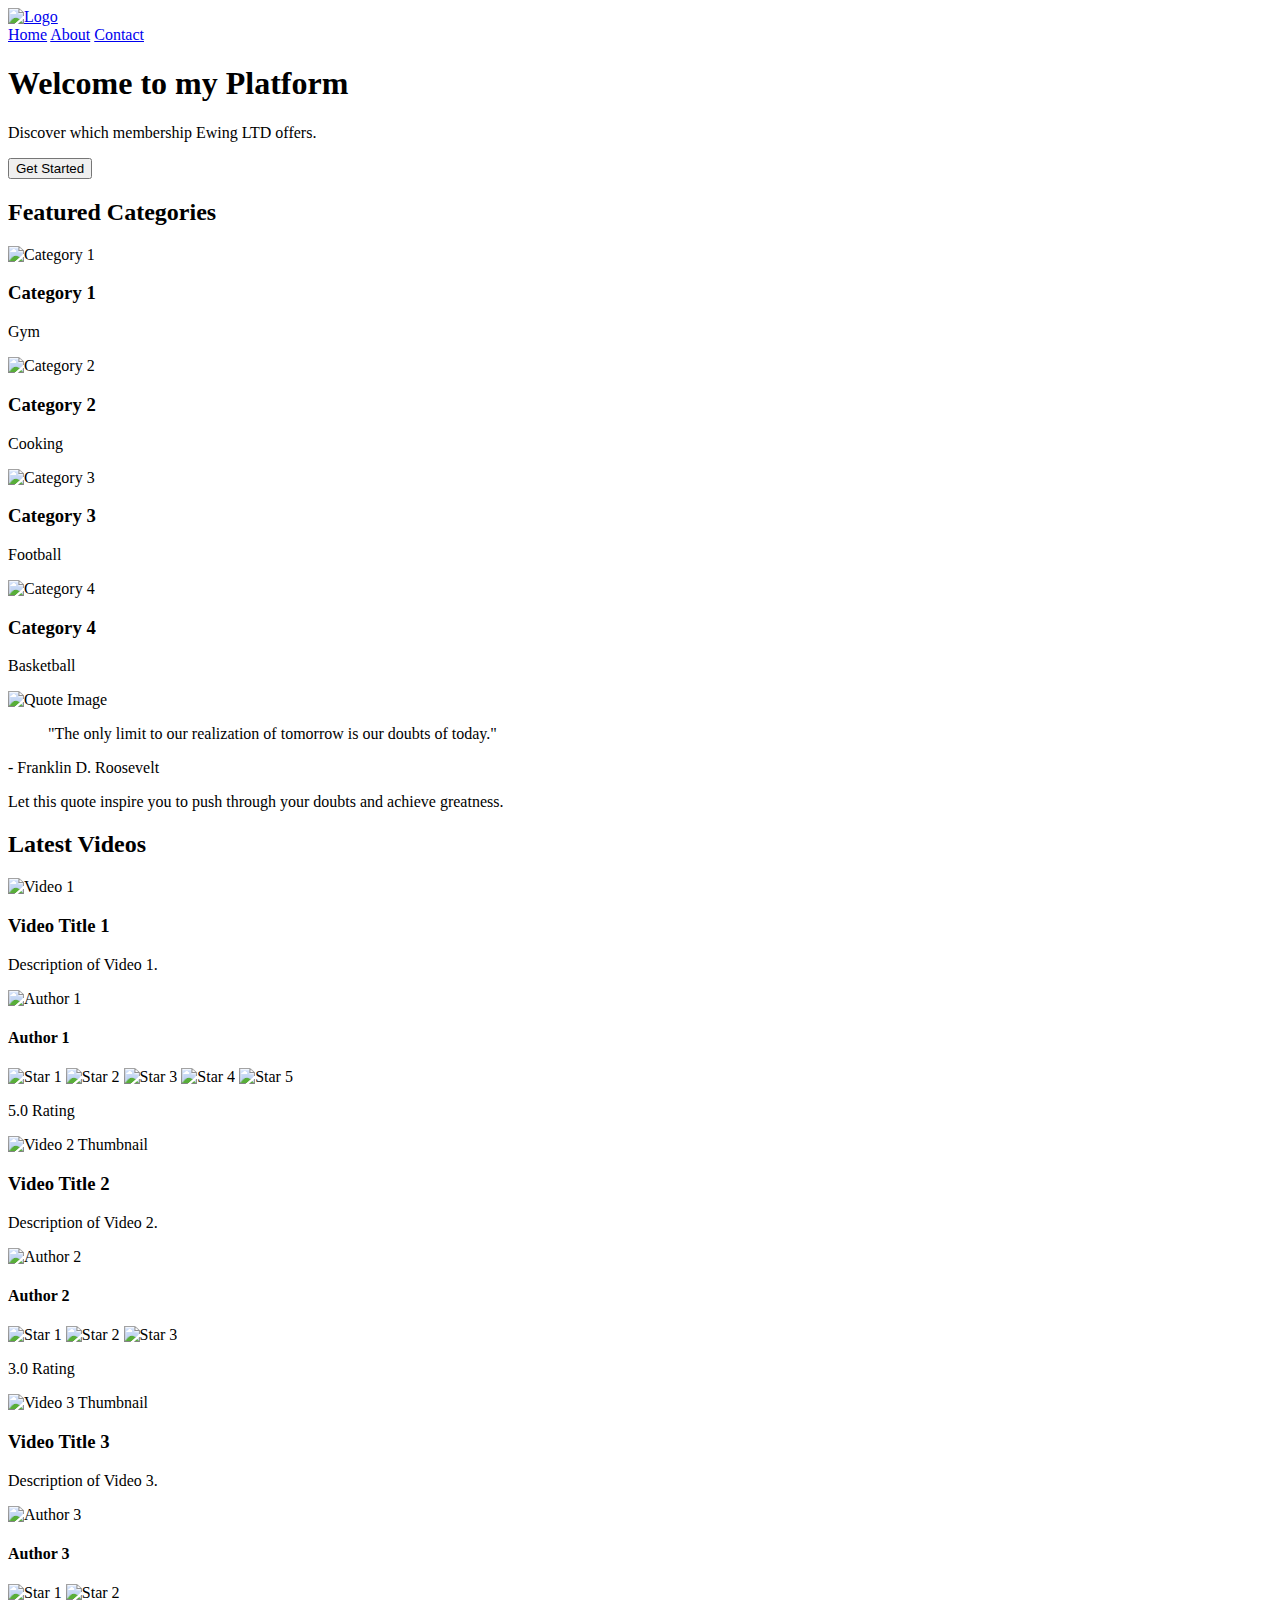
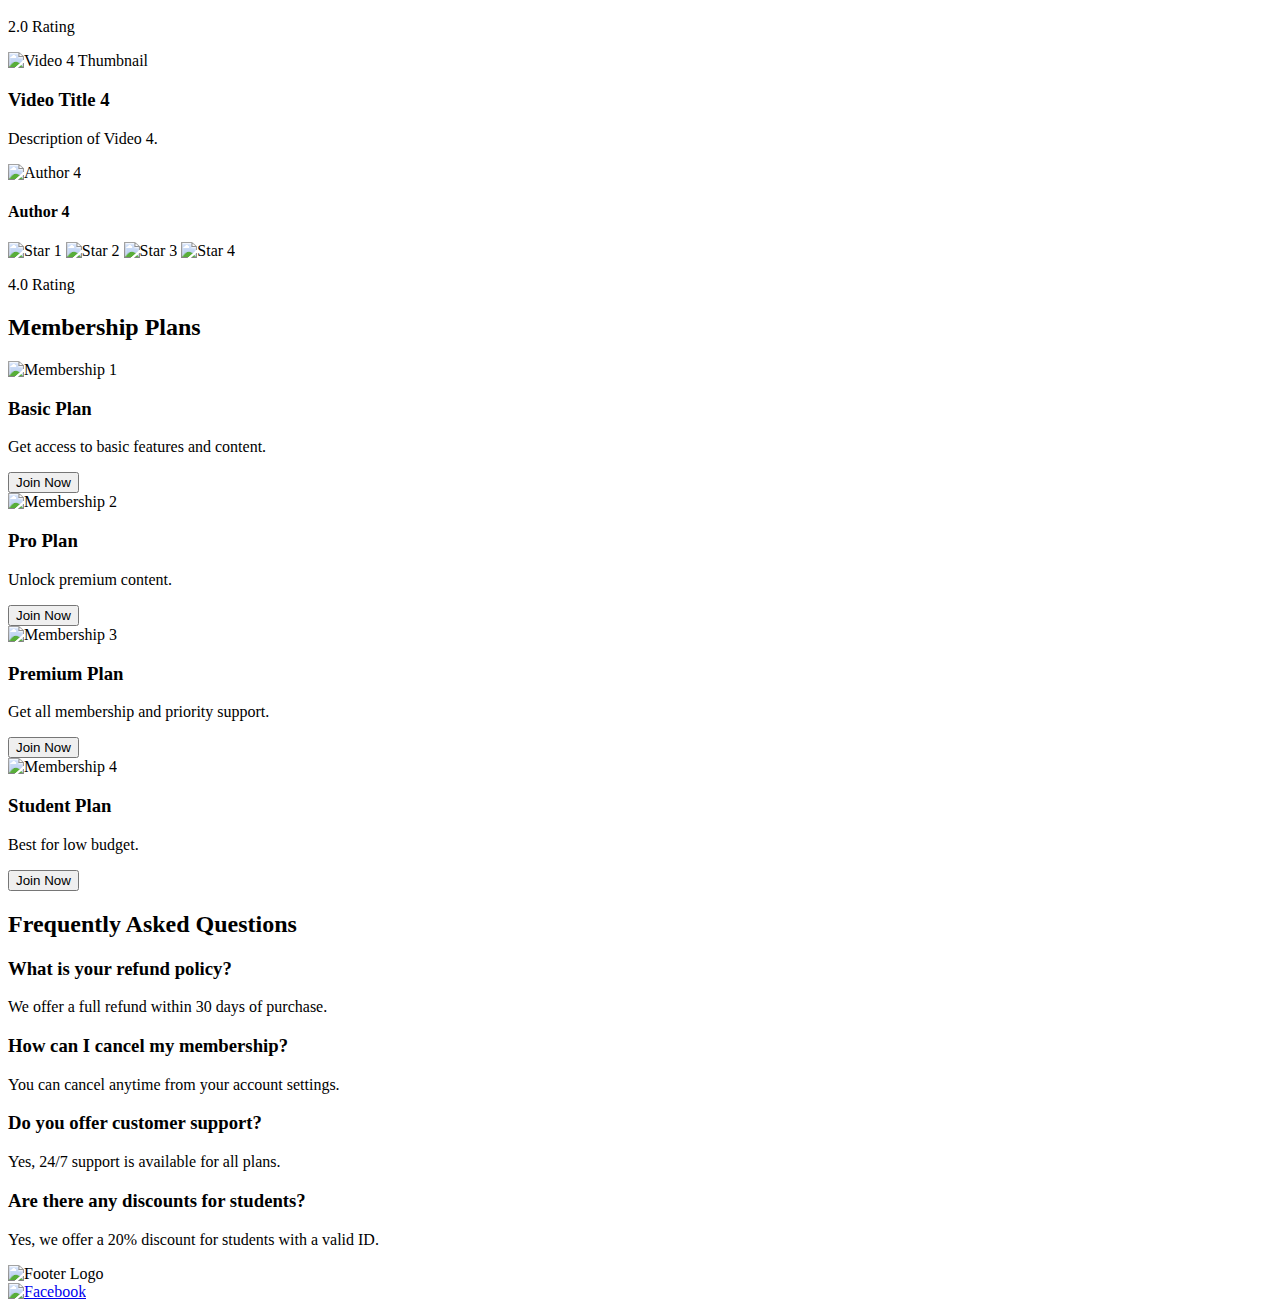
==== css_advanced/index.html @ 74e025eb "index" ====
<!DOCTYPE html>
<html lang="en">

<head>
    <meta charset="UTF-8">
    <meta name="viewport" content="width=device-width, initial-scale=1.0">
    <title>Welcome to Ewing's page</title>
</head>

<body>
    <header>
        <a href="#">
            <img src="https://encrypted-tbn0.gstatic.com/images?q=tbn:ANd9GcTOJxmFpqSl4oueKHBFMKrBIVelD_E6r9y0ew&sd" alt="Logo" width="100" height="50">
        </a>

        <nav>
            <a href="#home">Home</a>
            <a href="#about">About</a>
            <a href="#contact">Contact</a>
        </nav>
    </header>

    <main>
        <section>
            <div>
                <h1>Welcome to my Platform</h1>
                <p>Discover which membership Ewing LTD offers.</p>
                <button>Get Started</button>
            </div>

            <div>
                <h2>Featured Categories</h2>

                <div>
                    <div>
                        <img src="https://livinginkigali.com/wp-content/uploads/2023/03/Gym-life2.jpg" alt="Category 1" width="150" height="100">
                        <h3>Category 1</h3>
                        <p>Gym</p>
                    </div>
                    <div>
                        <img src="https://encrypted-tbn0.gstatic.com/images?q=tbn:ANd9GcQzJUceSlHcO_CMl1lUdNdppVLxpCRKiknT3A&s" alt="Category 2" width="150" height="100">
                        <h3>Category 2</h3>
                        <p>Cooking</p>
                    </div>
                    <div>
                        <img src="https://cdn.britannica.com/51/190751-131-B431C216/soccer-ball-goal.jpg" alt="Category 3" width="150" height="100">
                        <h3>Category 3</h3>
                        <p>Football</p>
                    </div>
                    <div>
                        <img src="https://storage.googleapis.com/pod_public/1300/180358.jpg" alt="Category 4" width="150" height="100">
                        <h3>Category 4</h3>
                        <p>Basketball</p>
                    </div>
                </div>
            </div>
        </section>

        <section>
            <div>
                <img src="https://encrypted-tbn0.gstatic.com/images?q=tbn:ANd9GcQmcXhON9qnjt4qe-uOo6PW7LYr3wgX-nL58Q&s" alt="Quote Image" width="150" height="150">
                <div>
                    <blockquote>
                        "The only limit to our realization of tomorrow is our doubts of today."
                    </blockquote>
                    <p>- Franklin D. Roosevelt</p>
                    <p>Let this quote inspire you to push through your doubts and achieve greatness.</p>
                </div>
            </div>
        </section>

        <section>
            <h2>Latest Videos</h2>

            <div>
                <div>
                    <img src="https://www.techsmith.com/blog/wp-content/uploads/2021/02/video-thumbnails-hero-1.png" alt="Video 1" width="200" height="120">
                    <h3>Video Title 1</h3>
                    <p>Description of Video 1.</p>
                    <div>
                        <img src="https://media.licdn.com/dms/image/D5603AQHRisMBTE_8sw/profile-displayphoto-shrink_200_200/0/1722371065678?e=2147483647&v=beta&t=AKF-f5uX7E6xwgoyepHqdaZ0KCngDwHIbgElplu5ZPk" alt="Author 1" width="50" height="50">
                        <h4>Author 1</h4>
                    </div>
                    <div>
                        <img src="https://t3.ftcdn.net/jpg/01/21/64/88/360_F_121648819_ZQ0tZ6tjLzxim1SG7CQ86raBw4sglCzB.jpg" alt="Star 1" width="20" height="20">
                        <img src="https://t3.ftcdn.net/jpg/01/21/64/88/360_F_121648819_ZQ0tZ6tjLzxim1SG7CQ86raBw4sglCzB.jpg" alt="Star 2" width="20" height="20">
                        <img src="https://t3.ftcdn.net/jpg/01/21/64/88/360_F_121648819_ZQ0tZ6tjLzxim1SG7CQ86raBw4sglCzB.jpg" alt="Star 3" width="20" height="20">
                        <img src="https://t3.ftcdn.net/jpg/01/21/64/88/360_F_121648819_ZQ0tZ6tjLzxim1SG7CQ86raBw4sglCzB.jpg" alt="Star 4" width="20" height="20">
                        <img src="https://t3.ftcdn.net/jpg/01/21/64/88/360_F_121648819_ZQ0tZ6tjLzxim1SG7CQ86raBw4sglCzB.jpg" alt="Star 5" width="20" height="20">
                        <p>5.0 Rating</p>
                    </div>
                </div>
                <div>
                    <img src="https://www.techsmith.com/blog/wp-content/uploads/2021/02/video-thumbnails-hero-1.png" alt="Video 2 Thumbnail" width="200" height="120">
                    <h3>Video Title 2</h3>
                    <p>Description of Video 2.</p>
                    <div>
                        <img src="https://media.licdn.com/dms/image/D5603AQHRisMBTE_8sw/profile-displayphoto-shrink_200_200/0/1722371065678?e=2147483647&v=beta&t=AKF-f5uX7E6xwgoyepHqdaZ0KCngDwHIbgElplu5ZPk" alt="Author 2" width="50" height="50">
                        <h4>Author 2</h4>
                    </div>
                    <div>
                        <img src="https://t3.ftcdn.net/jpg/01/21/64/88/360_F_121648819_ZQ0tZ6tjLzxim1SG7CQ86raBw4sglCzB.jpg" alt="Star 1" width="20" height="20">
                        <img src="https://t3.ftcdn.net/jpg/01/21/64/88/360_F_121648819_ZQ0tZ6tjLzxim1SG7CQ86raBw4sglCzB.jpg" alt="Star 2" width="20" height="20">
                        <img src="https://t3.ftcdn.net/jpg/01/21/64/88/360_F_121648819_ZQ0tZ6tjLzxim1SG7CQ86raBw4sglCzB.jpg" alt="Star 3" width="20" height="20">
                        <p>3.0 Rating</p>
                    </div>
                </div>
                <div>
                    <img src="https://www.techsmith.com/blog/wp-content/uploads/2021/02/video-thumbnails-hero-1.png" alt="Video 3 Thumbnail" width="200" height="120">
                    <h3>Video Title 3</h3>
                    <p>Description of Video 3.</p>
                    <div>
                        <img src="https://media.licdn.com/dms/image/D5603AQHRisMBTE_8sw/profile-displayphoto-shrink_200_200/0/1722371065678?e=2147483647&v=beta&t=AKF-f5uX7E6xwgoyepHqdaZ0KCngDwHIbgElplu5ZPk" alt="Author 3" width="50" height="50">
                        <h4>Author 3</h4>
                    </div>
                    <div>
                        <img src="https://t3.ftcdn.net/jpg/01/21/64/88/360_F_121648819_ZQ0tZ6tjLzxim1SG7CQ86raBw4sglCzB.jpg" alt="Star 1" width="20" height="20">
                        <img src="https://t3.ftcdn.net/jpg/01/21/64/88/360_F_121648819_ZQ0tZ6tjLzxim1SG7CQ86raBw4sglCzB.jpg" alt="Star 2" width="20" height="20">
                        <p>2.0 Rating</p>
                    </div>
                </div>
                <div>
                    <img src="https://www.techsmith.com/blog/wp-content/uploads/2021/02/video-thumbnails-hero-1.png" alt="Video 4 Thumbnail" width="150" height="90">
                    <h3>Video Title 4</h3>
                    <p>Description of Video 4.</p>
                    <div>
                        <img src="https://media.licdn.com/dms/image/D5603AQHRisMBTE_8sw/profile-displayphoto-shrink_200_200/0/1722371065678?e=2147483647&v=beta&t=AKF-f5uX7E6xwgoyepHqdaZ0KCngDwHIbgElplu5ZPk" alt="Author 4" width="50" height="50">
                        <h4>Author 4</h4>
                    </div>
                    <div>
                        <img src="https://t3.ftcdn.net/jpg/01/21/64/88/360_F_121648819_ZQ0tZ6tjLzxim1SG7CQ86raBw4sglCzB.jpg" alt="Star 1" width="20" height="20">
                        <img src="https://t3.ftcdn.net/jpg/01/21/64/88/360_F_121648819_ZQ0tZ6tjLzxim1SG7CQ86raBw4sglCzB.jpg" alt="Star 2" width="20" height="20">
                        <img src="https://t3.ftcdn.net/jpg/01/21/64/88/360_F_121648819_ZQ0tZ6tjLzxim1SG7CQ86raBw4sglCzB.jpg" alt="Star 3" width="20" height="20">
                        <img src="https://t3.ftcdn.net/jpg/01/21/64/88/360_F_121648819_ZQ0tZ6tjLzxim1SG7CQ86raBw4sglCzB.jpg" alt="Star 4" width="20" height="20">
                        <p>4.0 Rating</p>
                    </div>
                </div>
            </div>
        </section>

        <section>
            <h2>Membership Plans</h2>
            <div>
                <div>
                    <img src="https://boltonanddistrictridingclub.co.uk/wp-content/uploads/2022/04/membership.jpeg" alt="Membership 1" width="200" height="120">
                    <h3>Basic Plan</h3>
                    <p>Get access to basic features and content.</p>
                    <button>Join Now</button>
                </div>
                <div>
                    <img src="https://boltonanddistrictridingclub.co.uk/wp-content/uploads/2022/04/membership.jpeg" alt="Membership 2" width="200" height="120">
                    <h3>Pro Plan</h3>
                    <p>Unlock premium content.</p>
                    <button>Join Now</button>
                </div>
                <div>
                    <img src="https://boltonanddistrictridingclub.co.uk/wp-content/uploads/2022/04/membership.jpeg" alt="Membership 3" width="200" height="120">
                    <h3>Premium Plan</h3>
                    <p>Get all membership and priority support.</p>
                    <button>Join Now</button>
                </div>
                <div>
                    <img src="https://boltonanddistrictridingclub.co.uk/wp-content/uploads/2022/04/membership.jpeg" alt="Membership 4" width="200" height="120">
                    <h3>Student Plan</h3>
                    <p>Best for low budget.</p>
                    <button>Join Now</button>
                </div>
            </div>
        </section>


        <section>
            <h2>Frequently Asked Questions</h2>
            <div>
                <div>
                    <div>
                        <h3>What is your refund policy?</h3>
                        <p>We offer a full refund within 30 days of purchase.</p>
                    </div>
                    <div>
                        <h3>How can I cancel my membership?</h3>
                        <p>You can cancel anytime from your account settings.</p>
                    </div>
                </div>
                <div>
                    <div>
                        <h3>Do you offer customer support?</h3>
                        <p>Yes, 24/7 support is available for all plans.</p>
                    </div>
                    <div>
                        <h3>Are there any discounts for students?</h3>
                        <p>Yes, we offer a 20% discount for students with a valid ID.</p>
                    </div>
                </div>
            </div>
        </section>
    </main>

    <footer>
        <div>
            <div>
                <img src="https://encrypted-tbn0.gstatic.com/images?q=tbn:ANd9GcTOJxmFpqSl4oueKHBFMKrBIVelD_E6r9y0ew&s" alt="Footer Logo" width="100" height="50">
                <div>
                    <a href="#"><img src="https://encrypted-tbn0.gstatic.com/images?q=tbn:ANd9GcR0JoWFi9SRZcFjyUbppqBNUfecbAuPoos5ng&s" alt="Facebook" width="30" height="30"></a>
                    <a href="#"><img src="https://imageio.forbes.com/specials-images/imageserve/64be5ae8c762ee10c8d98956/0x0.jpg?format=jpg&crop=4298,2416,x0,y224,safe&height=600&width=1200&fit=bounds" alt="Twitter" width
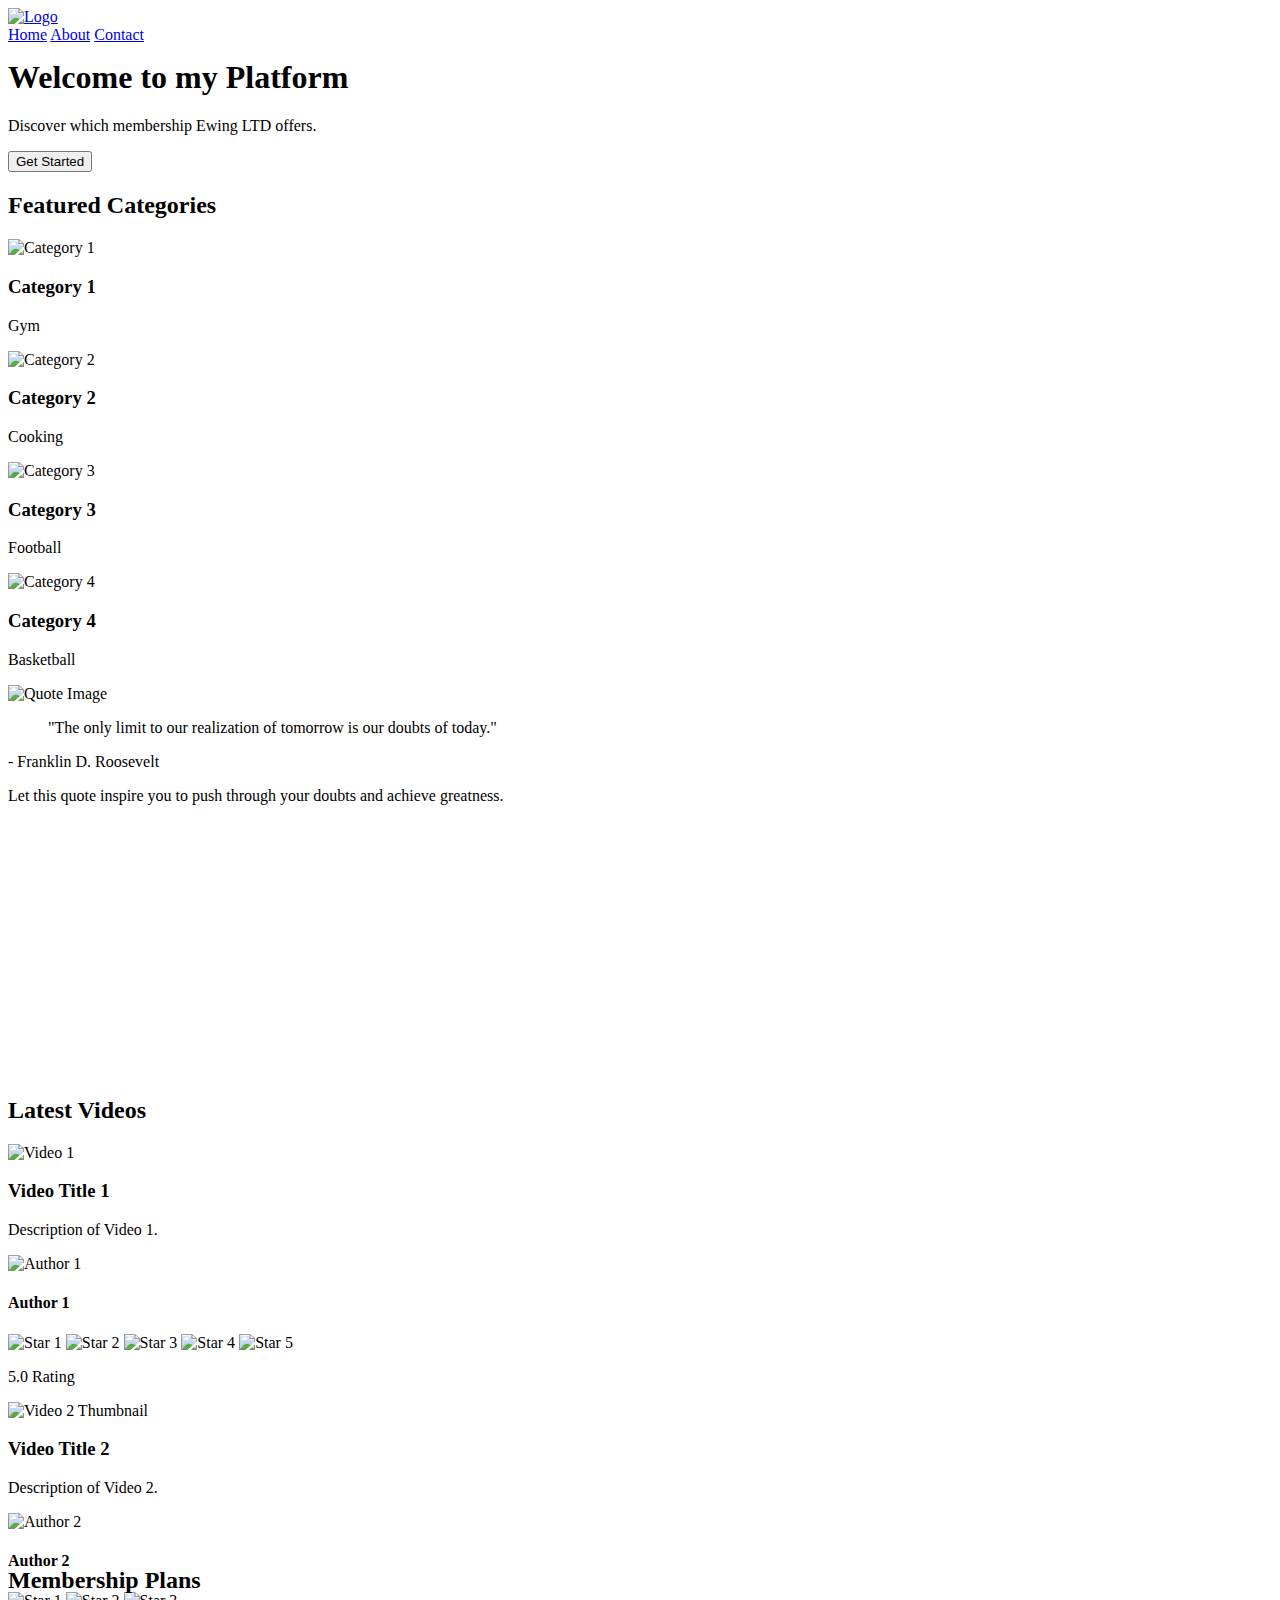
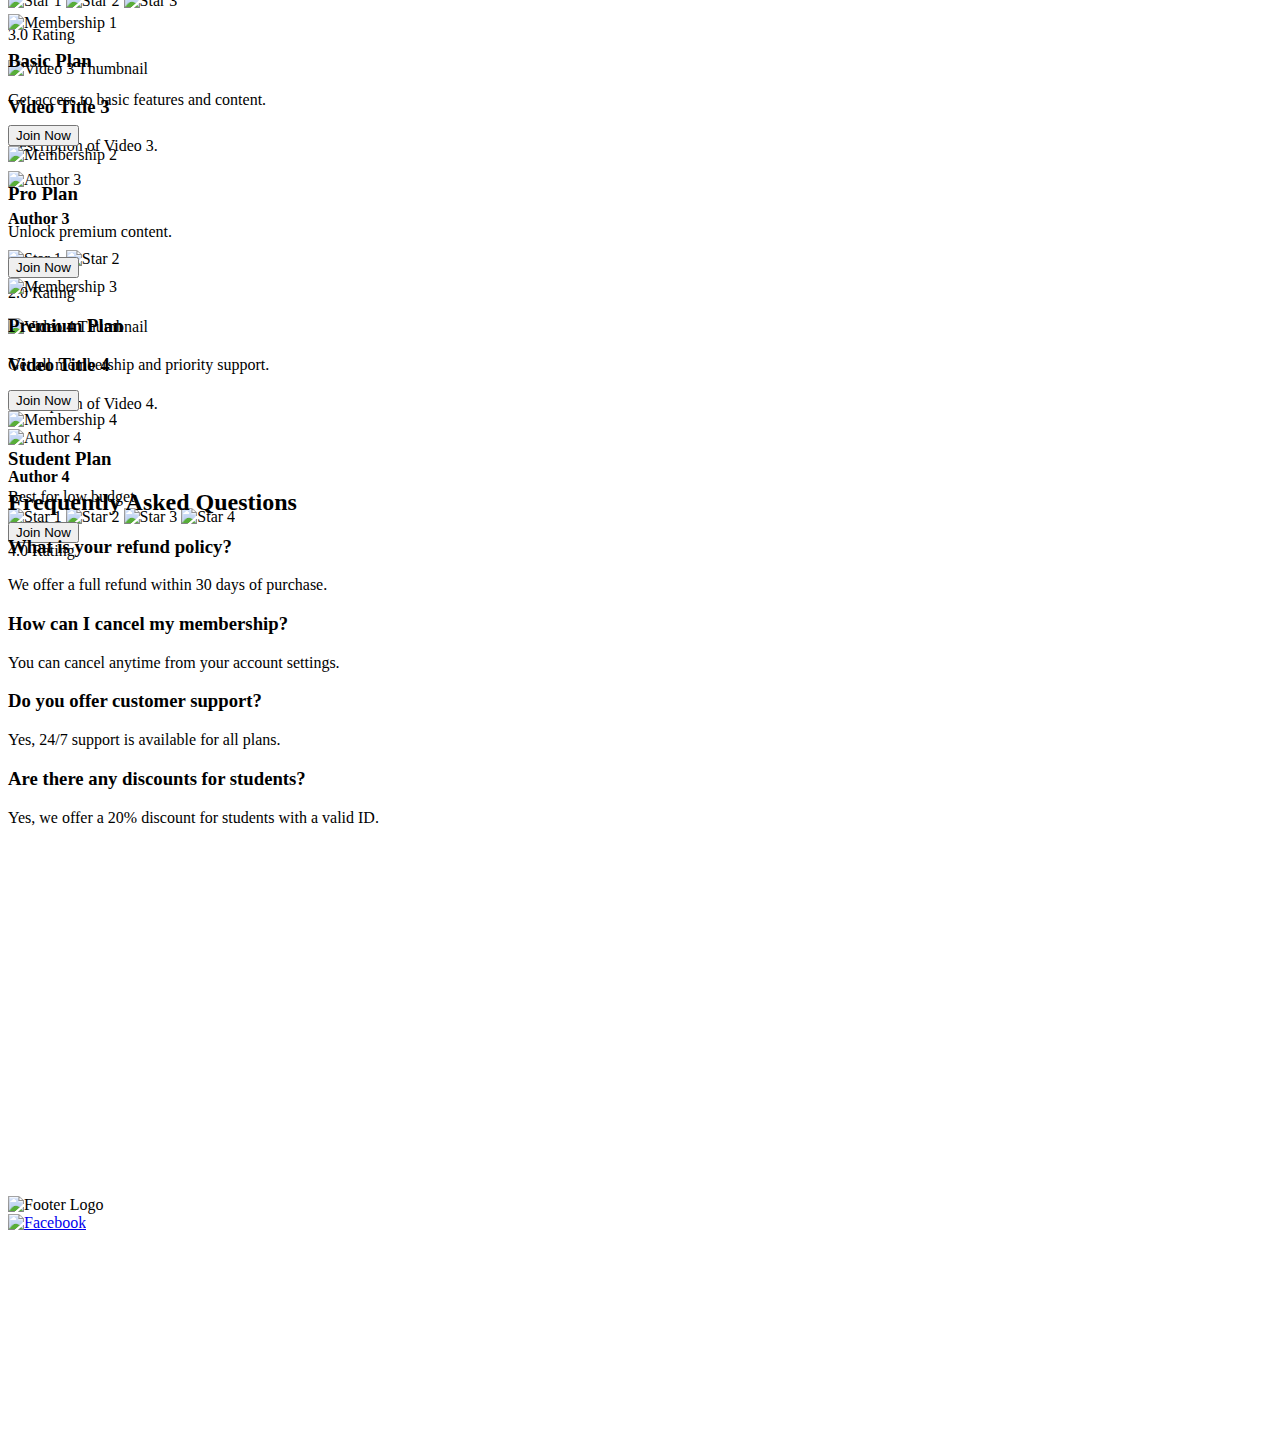
==== commit 7303ebaa: "index" ====
--- a/css_advanced/index.html
+++ b/css_advanced/index.html
@@ -2,6 +2,7 @@
 <html lang="en">
 
 <head>
+    <link rel="stylesheet" href="styles.css">
     <meta charset="UTF-8">
     <meta name="viewport" content="width=device-width, initial-scale=1.0">
     <title>Welcome to Ewing's page</title>
@@ -56,7 +57,7 @@
             </div>
         </section>
 
-        <section>
+        <section id="Quote">
             <div>
                 <img src="https://encrypted-tbn0.gstatic.com/images?q=tbn:ANd9GcQmcXhON9qnjt4qe-uOo6PW7LYr3wgX-nL58Q&s" alt="Quote Image" width="150" height="150">
                 <div>
@@ -69,7 +70,7 @@
             </div>
         </section>
 
-        <section>
+        <section id="Tutorial">
             <h2>Latest Videos</h2>
 
             <div>
@@ -138,7 +139,7 @@
             </div>
         </section>
 
-        <section>
+        <section id="Membership">
             <h2>Membership Plans</h2>
             <div>
                 <div>
@@ -169,7 +170,7 @@
         </section>
 
 
-        <section>
+        <section id="FAQ">
             <h2>Frequently Asked Questions</h2>
             <div>
                 <div>
--- a/css_advanced/styles.css
+++ b/css_advanced/styles.css
@@ -0,0 +1,51 @@
+header {
+    width: 1103.41px;
+    height: 29.46px;
+    top: 35.02px;
+    left: 171.59px;
+    padding: 0px;
+    gap: 0px;
+    opacity: 0px;
+}
+#Quote {
+    width: 1440px;
+    height: 392px;
+    top: 1093px;
+    left: -1px;
+    gap: 0px;
+    opacity: 0px;
+
+}
+#Tutorial {
+    width: 1228px;
+    height: 450px;
+    top: 1572px;
+    left: 106px;
+    gap: 0px;
+    opacity: 0px;
+}
+#Membership {
+    width: 1440px;
+    height: 502px;
+    top: 2109px;
+    gap: 0px;
+    opacity: 0px;
+
+}
+#FAQ {
+    width: 920px;
+    height: 707px;
+    top: 2678px;
+    left: 249px;
+    gap: 0px;
+    opacity: 0px;
+
+}
+
+footer {
+    width: 1440px;
+    height: 249px;
+    top: 3469px;
+    gap: 0px;
+    opacity: 0px;
+ }
